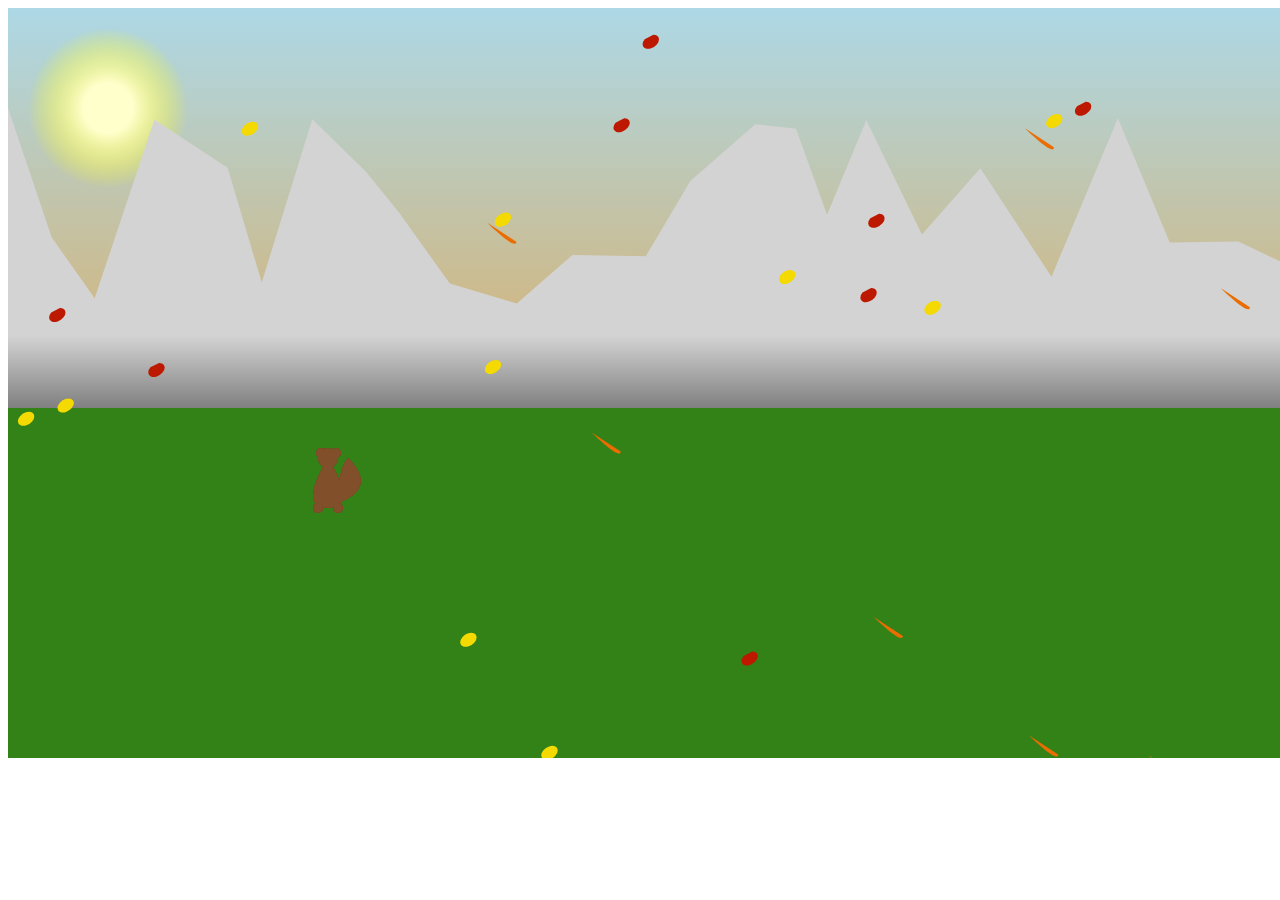
==== L10.2_GoldenerHerbst/index.html @ c43fcb7f "L10.2" ====
<!DOCTYPE html>
<html lang="en">
<head>
    <meta charset="UTF-8">
    <meta name="viewpoint" content="width-device-with, initial-scale=1.0">
    <meta http-equiv="X-UA-Compatible" content="ie-edge">
    <title>L10.2_GoldenerHerbst</title>
    <script src="Moveables.js" type="text/javascript" charset="utf-8"></script>
    <script src="Tree.js" type="text/javascript" charset="utf-8"></script>
    <script src="Cloud.js" type="text/javascript" charset="utf-8"></script>
    <script src="Leaf.js" type="text/javascript" charset="utf-8"></script>
    <script src="Squirrel.js" type="text/javascript" charset="utf-8"></script>
    <script src="Vector.js" type="text/javascript" charset="utf-8"></script>
    <script src="Main.js" type="text/javascript" charset="utf-8"></script>
</head>
    <canvas id="canvas" width="1334" height="750"></canvas> </br>
</body>
</html>
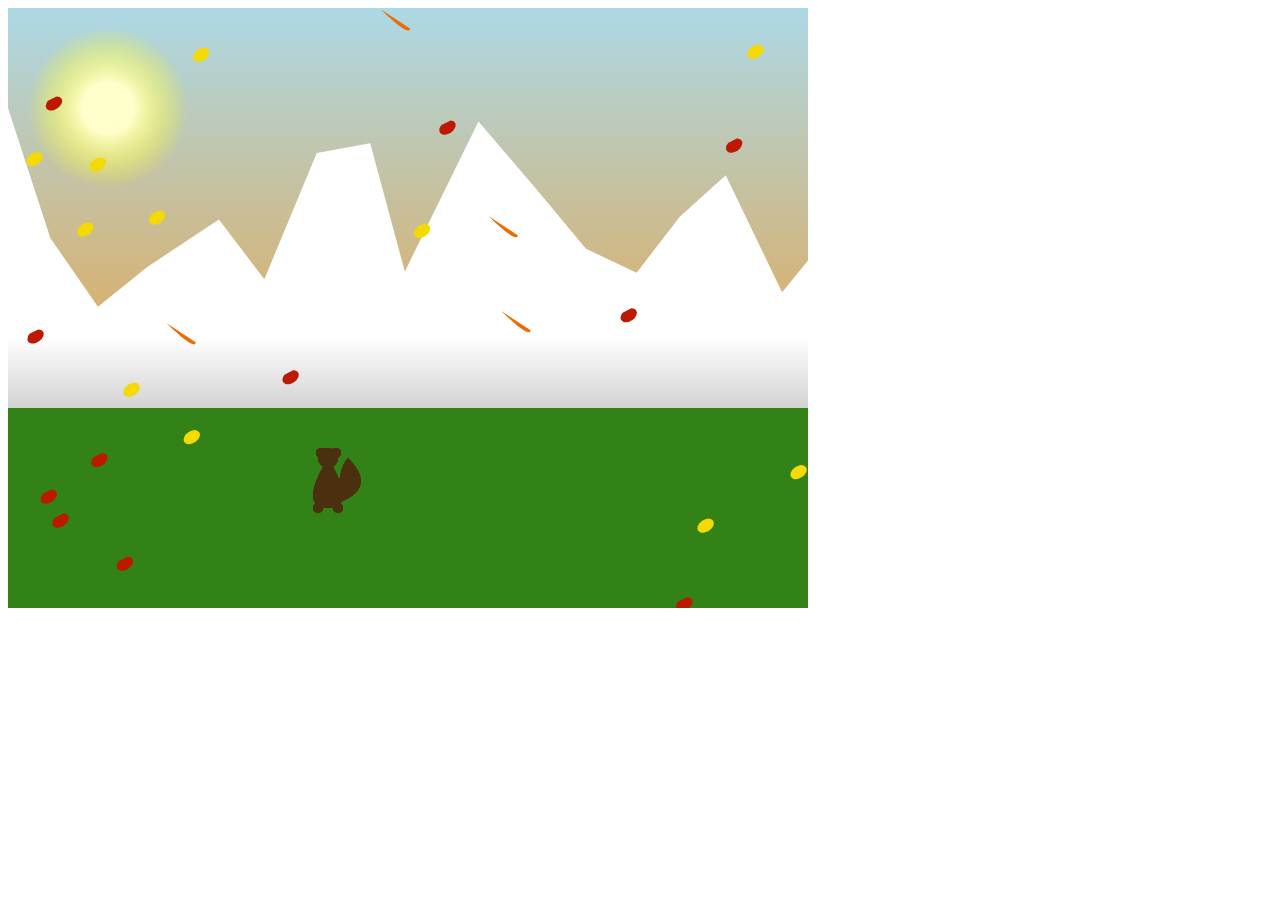
==== commit bebc1235: "10.2 & 11.1 Progress in 10.1 and concept for 11.1" ====
--- a/L10.2_GoldenerHerbst/index.html
+++ b/L10.2_GoldenerHerbst/index.html
@@ -7,12 +7,11 @@
     <title>L10.2_GoldenerHerbst</title>
     <script src="Moveables.js" type="text/javascript" charset="utf-8"></script>
     <script src="Tree.js" type="text/javascript" charset="utf-8"></script>
-    <script src="Cloud.js" type="text/javascript" charset="utf-8"></script>
     <script src="Leaf.js" type="text/javascript" charset="utf-8"></script>
     <script src="Squirrel.js" type="text/javascript" charset="utf-8"></script>
     <script src="Vector.js" type="text/javascript" charset="utf-8"></script>
     <script src="Main.js" type="text/javascript" charset="utf-8"></script>
 </head>
-    <canvas id="canvas" width="1334" height="750"></canvas> </br>
+    <canvas id="canvas" width="800" height="600"></canvas> </br>
 </body>
 </html>
